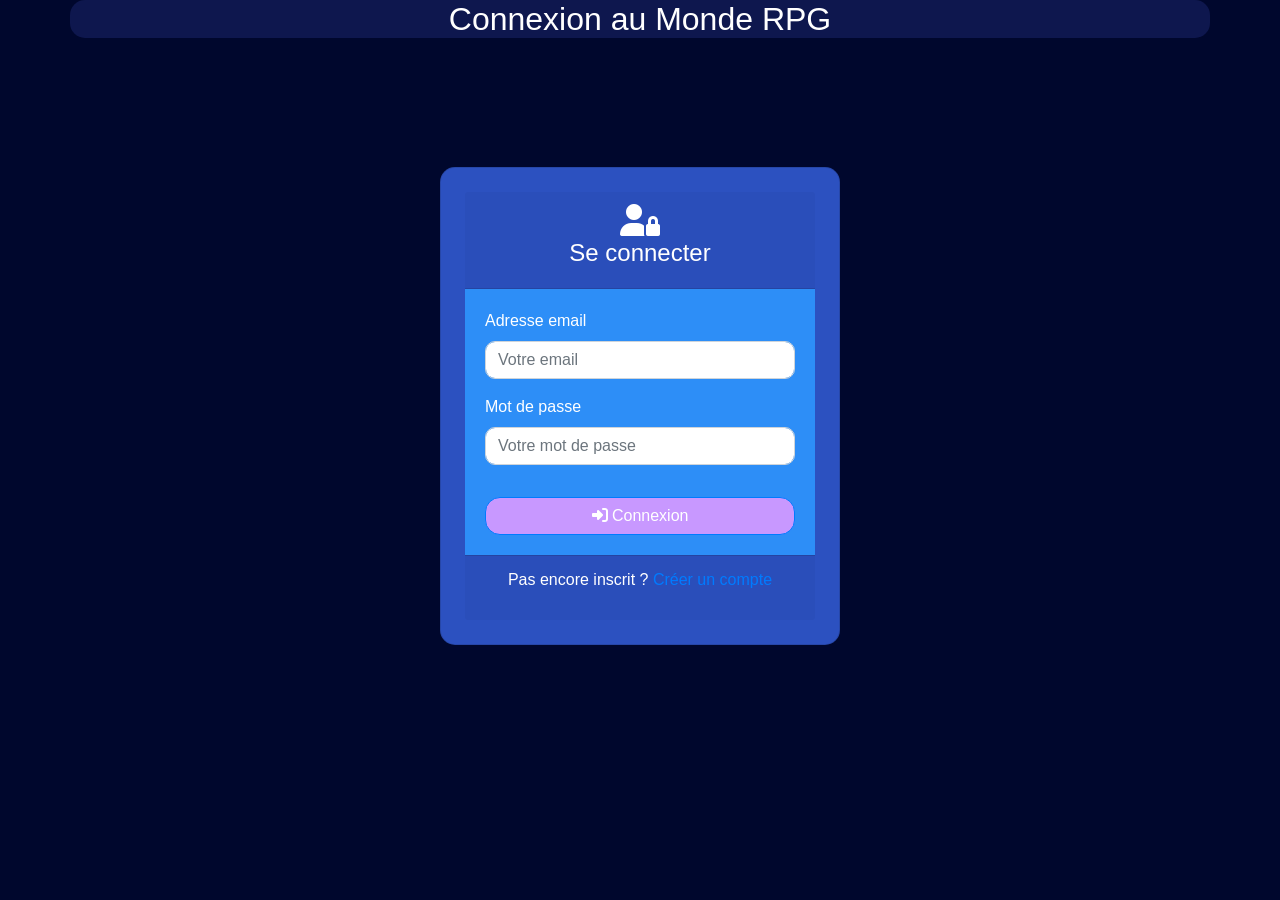
==== SiteWeb/login.html @ 5bf32c08 "added connection and register" ====
<!DOCTYPE html>
<html lang="fr">
<head>
  <meta charset="UTF-8">
  <title>Connexion - Monde RPG</title>
  <meta name="viewport" content="width=device-width, initial-scale=1">

  <link rel="icon" href="img/favicon.ico">
  <link rel="stylesheet" href="https://maxcdn.bootstrapcdn.com/bootstrap/4.4.1/css/bootstrap.min.css">
  <link rel="stylesheet" href="https://cdnjs.cloudflare.com/ajax/libs/font-awesome/6.5.2/css/all.min.css">
  <link rel="stylesheet" href="css/site.css">
</head>
<body>
  <header>
    <div class="container text-center bg-primary">
      <h2>Connexion au Monde RPG</h2>
    </div>
  </header>

  <main class="d-flex justify-content-center align-items-center" style="height:80vh;">
    <div class="card p-4" style="max-width:400px; width:100%;">
      <div class="card-header text-center">
        <i class="fa-solid fa-user-lock fa-2x"></i>
        <h4>Se connecter</h4>
      </div>
      <div class="card-body">
        <!-- Zone pour les messages d'erreur -->
        <div id="error-message" class="alert alert-danger" style="display:none;"></div>

        <form id="loginForm">
          <div class="form-group text-left">
            <label for="email">Adresse email</label>
            <input type="email" class="form-control" id="email" placeholder="Votre email" required>
          </div>
          <div class="form-group text-left">
            <label for="password">Mot de passe</label>
            <input type="password" class="form-control" id="password" placeholder="Votre mot de passe" required>
          </div>
          <button type="submit" class="btn btn-primary w-100 mt-3">
            <i class="fa-solid fa-right-to-bracket"></i> Connexion
          </button>
        </form>
      </div>
      <div class="card-footer text-center">
        <p>Pas encore inscrit ? <a href="register.html">Créer un compte</a></p>
      </div>
    </div>
  </main>

  <footer>
    <script src="https://code.jquery.com/jquery-3.4.1.min.js"></script>
    <script src="https://maxcdn.bootstrapcdn.com/bootstrap/4.4.1/js/bootstrap.min.js"></script>

    <script>
      async function login(email, motDePasse) {
        try {
          const response = await fetch("https://localhost:7061/api/Utilisateurs/login", {
            method: "POST",
            headers: { "Content-Type": "application/json" },
            body: JSON.stringify({ email: email, motDePasse: motDePasse })
          });

          if (!response.ok) {
            const message = await response.text();
            throw new Error(message || "Erreur de connexion");
          }

          const utilisateur = await response.json();
          console.log("Connecté :", utilisateur);

          // Stockage local
          localStorage.setItem("utilisateur", JSON.stringify(utilisateur));

          // Rediriger vers la carte
          window.location.href = "index.html";

        } catch (err) {
          console.error("Erreur lors de la connexion:", err);
          const errorDiv = document.getElementById('error-message');
          errorDiv.textContent = err.message;
          errorDiv.style.display = "block";
        }
      }

      document.getElementById("loginForm").addEventListener("submit", (e) => {
        e.preventDefault();
        const email = document.getElementById("email").value;
        const password = document.getElementById("password").value;
        login(email, password);
      });
    </script>
  </footer>
</body>
</html>
---- SiteWeb/css/site.css ----
div{
    margin: 5px;
    padding: 2px;
    background-color: #0e174e;
    border-radius: 15px;
}
.btn{
    background-color: #c898ff;
    border-radius: 15px;
    color: white;
}
header .container{
    background-color: #0e174e !important;
}

.container{
    text-align: center;
    background-color: #4d93fc;
    border-radius: 15px;
}
div .grille
{
    display: grid;
    background-color: #2d8ef7;
    justify-items: center;
    align-items: center;
    margin-top: 10px;
}
body, main{
    background-color: #00072d;
}
.bg-secondary{
    background-color: #00072d !important;
}
.bg-primary{
    background-color: #4d93fc !important;
}
.card-body, .divCard{
    background-color: #2d8ef7 !important;
    color: #fff;
}
.card {
  background-color: #2c51c0 !important;
  color: #fff;
  border-radius: 15px;

}
header{
    color: white;
    text-align: center;
    border-radius: 15px;
}
#btn-refresh{
    background-color: #8cf3a6;
;
}
.grille {
    padding: 15px;
    justify-content: center;
  display: grid;
  grid-template-columns: repeat(5, 100px); /* 5 columns of 100px each */
  grid-template-rows: repeat(5, 100px);    /* 5 rows of 100px */
  gap: 5px;                               /* space between tiles */
}

.tile {
  width: 100px;
  height: 100px;
  border: 1px solid #ccc;
  box-sizing: border-box;
  display: flex;
  justify-content: center;
  align-items: center;
  background-color: #e0e0e0;
}

.tile img {
  max-width: 90%;
  max-height: 90%;
  object-fit: contain;
}

.tile.selected {
    border: 2px solid #14027a;   
    box-shadow: 0 0 10px rgba(0, 123, 255, 0.6);
    border-radius: 8px;
    transition: all 0.2s ease-in-out;
  }

  /* Corrige les champs de formulaire dans les cartes */
.card .form-control {
    width: 100%;
    box-sizing: border-box;
    border-radius: 10px;
}

/* On limite le style RPG aux "divCard" et pas aux div du formulaire */
.divCard {
    margin: 5px;
    padding: 2px;
    background-color: #0e174e;
    border-radius: 15px;
}

div {
    margin: 0;
    padding: 0;
    background: none;
    border-radius: 0;
}
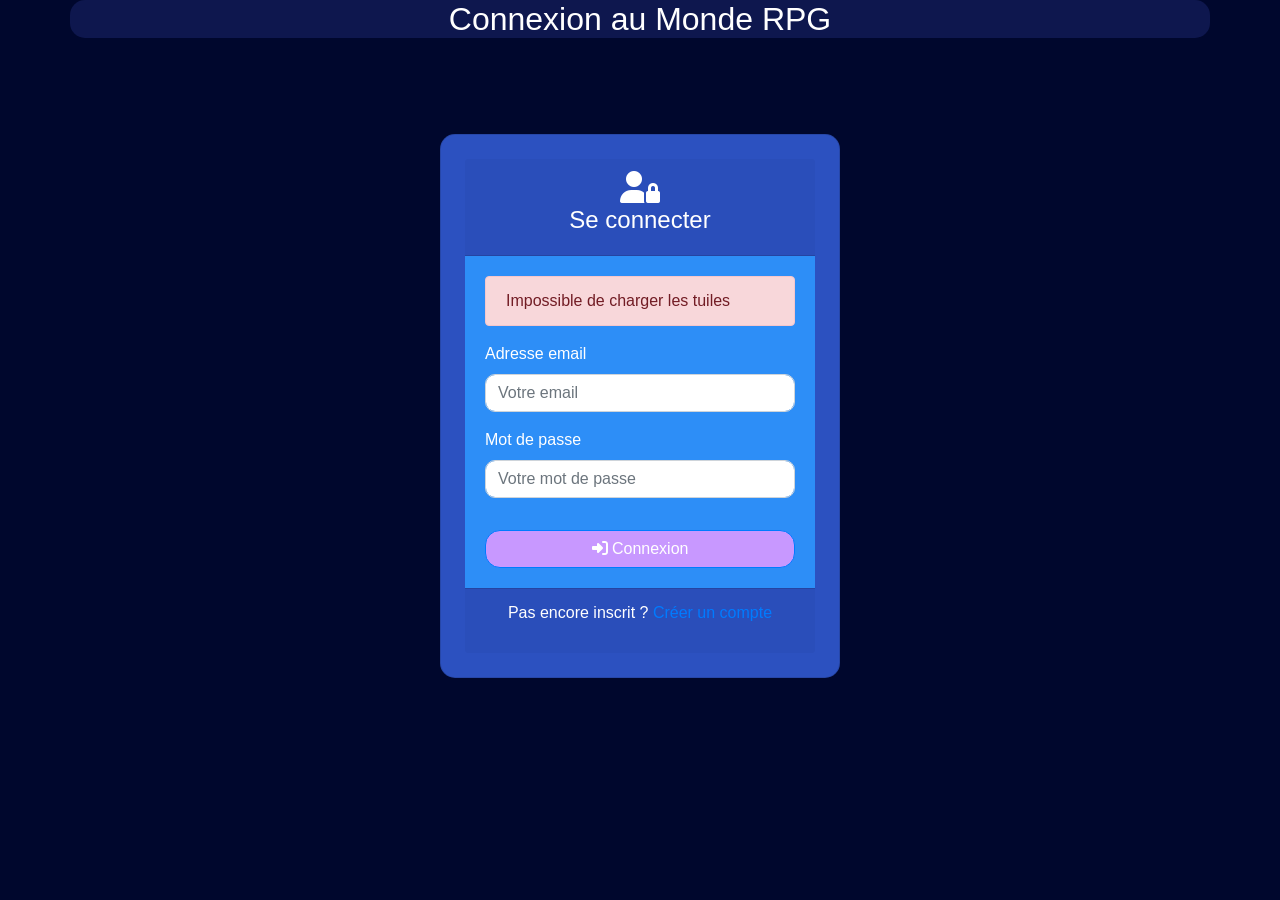
==== commit f35dc60b: "login and register" ====
--- a/SiteWeb/login.html
+++ b/SiteWeb/login.html
@@ -50,45 +50,7 @@
   <footer>
     <script src="https://code.jquery.com/jquery-3.4.1.min.js"></script>
     <script src="https://maxcdn.bootstrapcdn.com/bootstrap/4.4.1/js/bootstrap.min.js"></script>
-
-    <script>
-      async function login(email, motDePasse) {
-        try {
-          const response = await fetch("https://localhost:7061/api/Utilisateurs/login", {
-            method: "POST",
-            headers: { "Content-Type": "application/json" },
-            body: JSON.stringify({ email: email, motDePasse: motDePasse })
-          });
-
-          if (!response.ok) {
-            const message = await response.text();
-            throw new Error(message || "Erreur de connexion");
-          }
-
-          const utilisateur = await response.json();
-          console.log("Connecté :", utilisateur);
-
-          // Stockage local
-          localStorage.setItem("utilisateur", JSON.stringify(utilisateur));
-
-          // Rediriger vers la carte
-          window.location.href = "index.html";
-
-        } catch (err) {
-          console.error("Erreur lors de la connexion:", err);
-          const errorDiv = document.getElementById('error-message');
-          errorDiv.textContent = err.message;
-          errorDiv.style.display = "block";
-        }
-      }
-
-      document.getElementById("loginForm").addEventListener("submit", (e) => {
-        e.preventDefault();
-        const email = document.getElementById("email").value;
-        const password = document.getElementById("password").value;
-        login(email, password);
-      });
-    </script>
+    <script src="js/script.js"></script>
   </footer>
 </body>
 </html>
